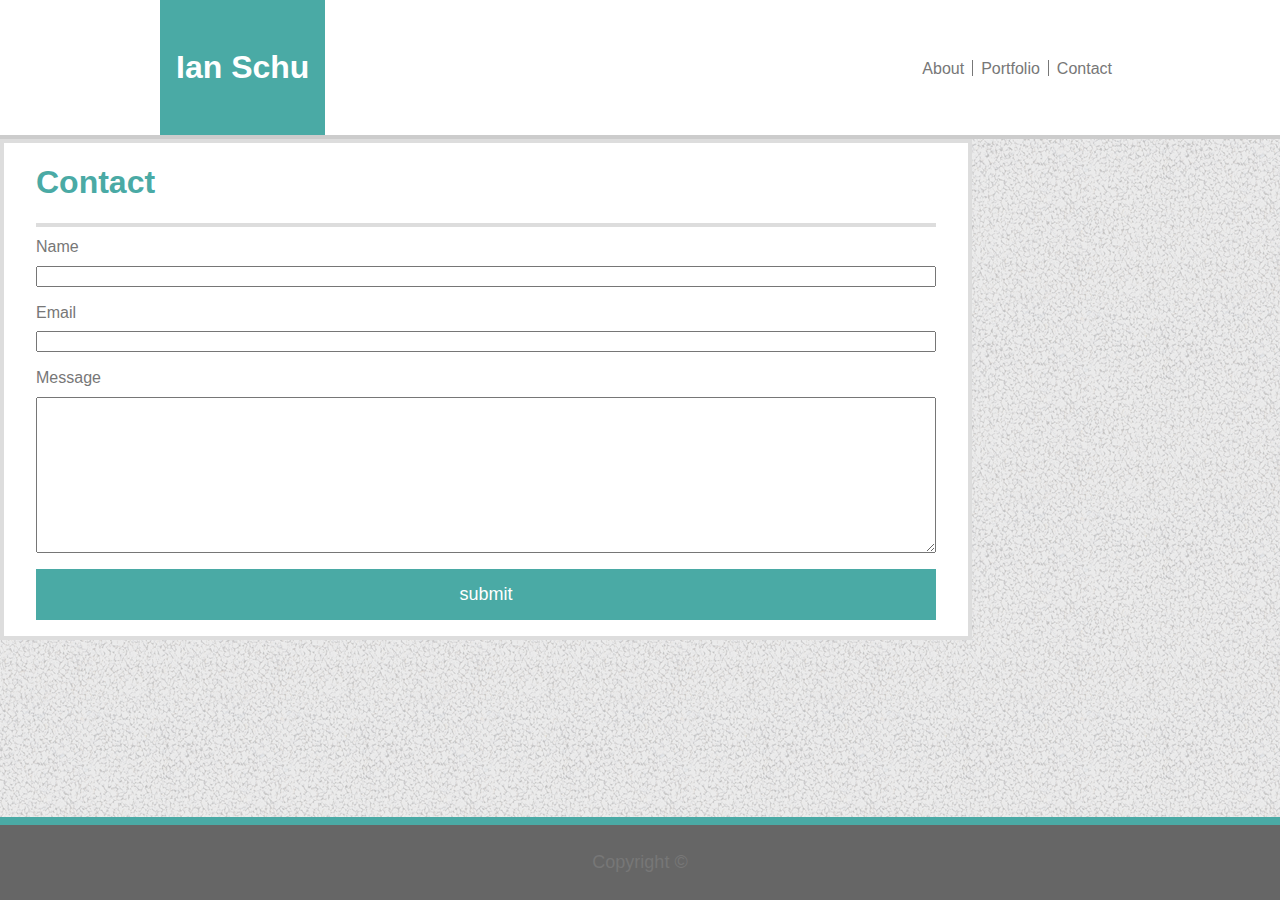
==== contact.html @ 3aeb7ae9 "moved to correct repository" ====
<!DOCTYPE html>
<html lang="en">

<head>
    <meta charset="utf-8" />
    <meta http-equiv="X-UA-Compatible" content="IE=edge">
    <title>Ian Schu</title>
    <meta name="viewport" content="width=device-width, initial-scale=1">
    <link rel="stylesheet" type="text/css" href="http://meyerweb.com/eric/tools/css/reset/reset.css">
    <link rel="stylesheet" type="text/css" href="assets/css/style.css" />
    <script src="main.js"></script>
</head>

<body>
    <div class="wrapper">
        <!--navbar header-->
        <header class="mainHeader">
            <div class="headerContainer">
                <!-- Name -->
                <div class="navEle tealWhite">
                    <div id="myName">Ian Schu</div>
                </div>
                <!-- links -->
                <ul id="links" class="navEle">
                    <li class="border-right">
                        <a href="index.html">About</a>
                    </li>
                    <li class="border-right">
                        <a href="portfolio.html">Portfolio</a>
                    </li>
                    <li>
                        <a href="contact.html">Contact</a>
                    </li>
                </ul>
            </div>
        </header>
        <!-- header end -->

        <!--main content-->
        <main class="contentBox clearfix" id="formBox">
            <header class="contentHead">
                <h1>
                    Contact
                </h1>
            </header>
            <div class="contentBody">
                <form>
                    <span>Name </span>
                    <input class="formSpace" type="text">
                    <span>Email </span>
                    <input class="formSpace" type="text">
                    <span>Message </span>
                    <textarea class="formSpace" rows=10> </textarea>
                    <input class="submit" type="submit" value="submit">
                </form>
            </div>
        </main>
    </div>
    <!--footer-->
    <footer>
        <p id="Copyright">Copyright ©</p>
    </footer>

</body>

</html>
---- assets/css/style.css ----
html{
  height: 100%;
  margin: 0;
}
/* default styles and background img */
body {
    background:#777 url(../images/gravel.png);
    color: #777 ;
    font-family: 'Arial', 'helvetica Neue', Helvetica, sans-serif;
    min-height: 100vh;
    display: flex;
    flex-direction: column;
    margin: 0;
}
/* Restoring default headings */
h1{
  display: block;
  font-size: 2em;
  margin-top: 0.67em;
  margin-bottom: 0.67em;
  margin-left: 0;
  margin-right: 0;
  font-weight: bold;
}

h3 { 
  display: block;
  font-size: 1.17em;
  margin-top: 1em;
  margin-bottom: 1em;
  margin-left: 0;
  margin-right: 0;
  font-weight: bold;
}
/* Teal background white text */
.tealWhite{
  background-color: #4aaaa5; 
  color: #fff;
  font-family: 'Arial', 'helvetica Neue', Helvetica, sans-serif;
}

/* clearing floats */
.clearfix::after {
  content: "";
  clear: both;
  display: table;
}

/* Main Header */
/* This is the header background */
.mainHeader {
  background-color: #fff;
  border-color: #ccc;
  border-bottom-width: 4px;
  border-bottom-style: solid;
  width: 100%;
  height: 15vh;
  /* position: absolute; */
  top: 0;
  left:0;
  display: flex;
  justify-content: center;
}

/* flex container for header elements */
.headerContainer {
  width: 960px;
  display: flex;
  justify-content: space-between;
}


.navEle{
  height: 100%;
  margin: 0;
  display:flex;
}

#myName {
  /* width: auto; */
  padding-left: 1rem;
  padding-right: 1rem;
  /* height: 100%; */
  /* margin-left: 1rem; */
  /* line-height: 1.6; */
  font-size: 2em;
  display: block;
  font-weight: bold;
  align-self: center;
}

#links  {
  /* height: 2rem; */
  /* orients and styles list */
  list-style-type: none;
  margin: 0;
  padding: 0;
  /* margin-right: 1rem; */
}

.border-right{
  border-right: 1px solid #777;
}
li{
  padding-right: .5rem;
  padding-left: .5rem;
  padding-top: 0;
  padding-bottom: 0;
  height: 1rem;
  text-align: center;
  align-self: center;
}
/* aligns link section text with myName text */
/* nav {
  position: relative;
  top: 37px;
} */

/* Changes link styling */
a:link, a:visited {
  text-decoration: none;
  color: #777 ;
  font-family: 'Arial', 'helvetica Neue', Helvetica, sans-serif;
}

a:hover {
  color: #4aaaa5;
}

/* Main Content Box */
main {
  background-color: #fff;
/* 4+26+900+26+4 = 960 */
  border: 4px solid #ddd;
  height: auto;
  width: 900px;
  padding-left: 2rem;
  padding-right: 2rem;
  padding-bottom: 1rem;
  display:flex;
  flex-direction: column;
  flex-basis: content;
  justify-content: flex-start;
/* centers box */
/* position: absolute; */
/* margin-bottom: 100px; */
  /* top: 120px;
  bottom: 20%;
  left: 50%;
  margin-right: -50%;
  transform: translate(-50%); */
}

.contentHead {
  height: 10%;
  color: #4aaaa5;
  border-bottom: 4px solid #ddd;
}

.contentBody{
  height: 90%;
  padding-top: 10px;
  /* display: flex; */
}

/* heights for each content box */

/* #aboutBox {
  height: 460px;
}

#portfolioBox {
  height: 560px
}

#formBox {
  height: 470px
} */

/* for index.html */

#profilePic {
  float: left;
  margin: 1rem;
}

#profileText {
}

p {
  line-height: 1.3;
  font-size: 18px;
  padding: .5rem;
}


/* contact form */
form{
  display: flex;
  flex-direction: column;
  flex-basis: content;
}

span{
  line-height: 1.3;

}

.formSpace{
  margin-top: .5rem;
  margin-bottom: 1rem;
  max-width: 900px;
}

.submit{
  background-color: #4aaaa5;
  color:#fff;
  border: none;
  text-decoration: none;
  font-size: 18px;
  padding: 15px 20px;
  text-align: center;
  display: inline-block;
}

/* portfolio objects */

.projectObject {
  float: left;
  width: 200px;
  height: 200px;
  text-align: center;
  background-color:#777;
  margin: 1rem;
}
/* adjust positioning of portfolio labels */
.portLabel { 
  position: relative;
  top: 70%;
  margin-bottom: 20px;
  padding: 5px;
}

.projectObject:hover {
  opacity:0.5;
  background-color: #4aaaa5;
}

/* background images for projectObjects */

#PO1 {
  background-image: url(../images/port1.jpg);
}

#PO2 {
  background-image: url(../images/port2.jpg);
}

#PO3 {
  background-image: url(../images/port3.jpg);
}

#PO4 {
  background-image: url(../images/port4.jpg);
}

#PO5 {
  background-image: url(../images/port5.jpg);
}

#PO6 {
  background-image: url(../images/port6.jpg);
}

/* Footer stuff (attempted sticky)*/
.wrapper{
  flex: 1 0 auto;
  height: 85%;
  margin-bottom: 5%;
}

footer {
  background-color: #666;
  width: 100%;
  height: 8%;
  text-align: center;
  border-top: 8px solid #4aaaa5;
  flex-shrink: 0;
}

/* Media Screen Section */
@media screen and (max-width: 980px) {

}
@media screen and (max-width: 768px) {
  .headerContainer{
    width: 100%;
  }
}
@media screen and (max-width: 640px) {
  .mainHeader{
    position: static;
    height: 12%;
    width: 100%;
  }

  .headerContainer{
    width: 100%; 
    flex-direction: column;
  }
  
  .navEle{
    width: 100%;
    /* height: 6%; */
    margin: 0;
    align-content: center;
    justify-content: center;
  }

  .contentBox{
    /* height: 65%; */
    width: 80%;
  }

  /* footer{
    height: 12%;
    width: 100%;
    position: fixed;
    bottom: 0;
  } */

}
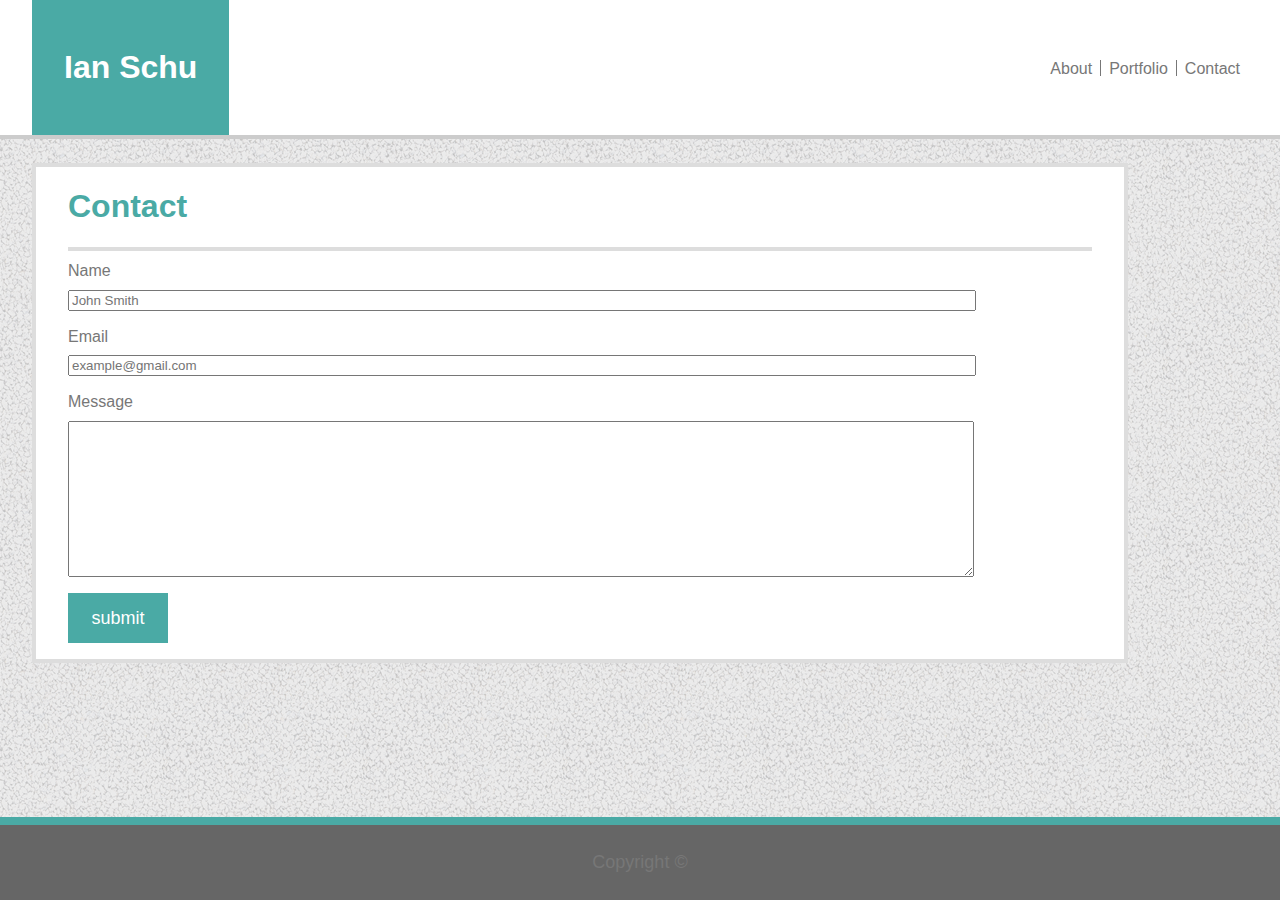
==== commit 97461d48: "removed headerContainer class, added media query positioning" ====
--- a/contact.html
+++ b/contact.html
@@ -15,7 +15,7 @@
     <div class="wrapper">
         <!--navbar header-->
         <header class="mainHeader">
-            <div class="headerContainer">
+            <!-- <div class="headerContainer"> -->
                 <!-- Name -->
                 <div class="navEle tealWhite">
                     <div id="myName">Ian Schu</div>
@@ -32,7 +32,7 @@
                         <a href="contact.html">Contact</a>
                     </li>
                 </ul>
-            </div>
+            <!-- </div> -->
         </header>
         <!-- header end -->
 
@@ -46,9 +46,9 @@
             <div class="contentBody">
                 <form>
                     <span>Name </span>
-                    <input class="formSpace" type="text">
+                    <input class="formSpace" type="text" placeholder="John Smith">
                     <span>Email </span>
-                    <input class="formSpace" type="text">
+                    <input class="formSpace" type="text" placeholder="example@gmail.com">
                     <span>Message </span>
                     <textarea class="formSpace" rows=10> </textarea>
                     <input class="submit" type="submit" value="submit">
--- a/assets/css/style.css
+++ b/assets/css/style.css
@@ -59,27 +59,29 @@
   top: 0;
   left:0;
   display: flex;
-  justify-content: center;
+  justify-content: space-between;
 }
 
 /* flex container for header elements */
-.headerContainer {
+/* .headerContainer {
   width: 960px;
   display: flex;
   justify-content: space-between;
-}
+} */
 
 
 .navEle{
   height: 100%;
   margin: 0;
   display:flex;
+  margin-left: 2rem;
+  
 }
 
 #myName {
   /* width: auto; */
-  padding-left: 1rem;
-  padding-right: 1rem;
+  padding-left: 2rem;
+  padding-right: 2rem;
   /* height: 100%; */
   /* margin-left: 1rem; */
   /* line-height: 1.6; */
@@ -93,8 +95,9 @@
   /* height: 2rem; */
   /* orients and styles list */
   list-style-type: none;
-  margin: 0;
+  /* margin: 0; */
   padding: 0;
+  margin-right: 2rem;
   /* margin-right: 1rem; */
 }
 
@@ -133,14 +136,18 @@
 /* 4+26+900+26+4 = 960 */
   border: 4px solid #ddd;
   height: auto;
-  width: 900px;
+  width: 80vw;
   padding-left: 2rem;
   padding-right: 2rem;
   padding-bottom: 1rem;
+  margin-left: 2rem;
+  margin-top: 1.5rem;
   display:flex;
   flex-direction: column;
   flex-basis: content;
   justify-content: flex-start;
+  justify-self: flex-start;
+
 /* centers box */
 /* position: absolute; */
 /* margin-bottom: 100px; */
@@ -210,6 +217,7 @@
   margin-top: .5rem;
   margin-bottom: 1rem;
   max-width: 900px;
+  border-color: solid 1px #777;
 }
 
 .submit{
@@ -221,6 +229,8 @@
   padding: 15px 20px;
   text-align: center;
   display: inline-block;
+  width: 100px;
+  height:50px;
 }
 
 /* portfolio objects */
@@ -291,22 +301,26 @@
 /* Media Screen Section */
 @media screen and (max-width: 980px) {
 
+  main{
+    width: 60vw;
+  }
 }
 @media screen and (max-width: 768px) {
   .headerContainer{
     width: 100%;
   }
+
+  main{
+    width: 100vw;
+    margin: 1rem;
+  }
 }
 @media screen and (max-width: 640px) {
   .mainHeader{
+    width: 100%; 
+    flex-direction: column;
     position: static;
     height: 12%;
-    width: 100%;
-  }
-
-  .headerContainer{
-    width: 100%; 
-    flex-direction: column;
   }
   
   .navEle{
@@ -317,9 +331,10 @@
     justify-content: center;
   }
 
-  .contentBox{
+  main{
     /* height: 65%; */
     width: 80%;
+    margin: 1rem auto auto auto;
   }
 
   /* footer{
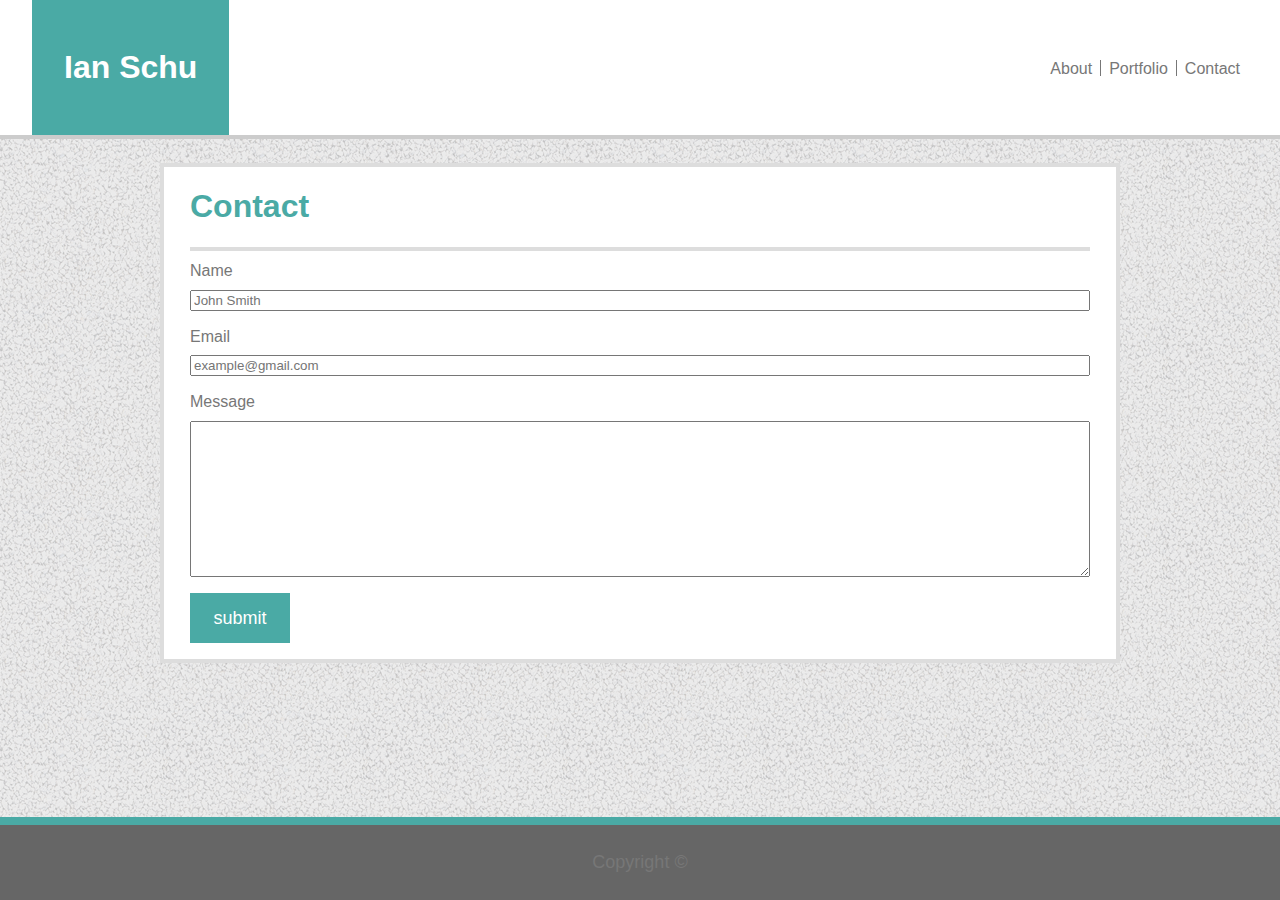
==== commit 15955b60: "removed commented out code" ====
--- a/contact.html
+++ b/contact.html
@@ -15,7 +15,6 @@
     <div class="wrapper">
         <!--navbar header-->
         <header class="mainHeader">
-            <!-- <div class="headerContainer"> -->
                 <!-- Name -->
                 <div class="navEle tealWhite">
                     <div id="myName">Ian Schu</div>
@@ -32,7 +31,6 @@
                         <a href="contact.html">Contact</a>
                     </li>
                 </ul>
-            <!-- </div> -->
         </header>
         <!-- header end -->
 
--- a/assets/css/style.css
+++ b/assets/css/style.css
@@ -55,19 +55,11 @@
   border-bottom-style: solid;
   width: 100%;
   height: 15vh;
-  /* position: absolute; */
   top: 0;
   left:0;
   display: flex;
   justify-content: space-between;
 }
-
-/* flex container for header elements */
-/* .headerContainer {
-  width: 960px;
-  display: flex;
-  justify-content: space-between;
-} */
 
 
 .navEle{
@@ -79,12 +71,8 @@
 }
 
 #myName {
-  /* width: auto; */
   padding-left: 2rem;
   padding-right: 2rem;
-  /* height: 100%; */
-  /* margin-left: 1rem; */
-  /* line-height: 1.6; */
   font-size: 2em;
   display: block;
   font-weight: bold;
@@ -92,13 +80,9 @@
 }
 
 #links  {
-  /* height: 2rem; */
-  /* orients and styles list */
   list-style-type: none;
-  /* margin: 0; */
   padding: 0;
   margin-right: 2rem;
-  /* margin-right: 1rem; */
 }
 
 .border-right{
@@ -114,10 +98,6 @@
   align-self: center;
 }
 /* aligns link section text with myName text */
-/* nav {
-  position: relative;
-  top: 37px;
-} */
 
 /* Changes link styling */
 a:link, a:visited {
@@ -136,26 +116,18 @@
 /* 4+26+900+26+4 = 960 */
   border: 4px solid #ddd;
   height: auto;
-  width: 80vw;
-  padding-left: 2rem;
-  padding-right: 2rem;
+  width: 900px;
+  padding-left: 26px;
+  padding-right: 26px;
   padding-bottom: 1rem;
-  margin-left: 2rem;
+  margin-left: auto;
+  margin-right: auto;
   margin-top: 1.5rem;
   display:flex;
   flex-direction: column;
   flex-basis: content;
   justify-content: flex-start;
   justify-self: flex-start;
-
-/* centers box */
-/* position: absolute; */
-/* margin-bottom: 100px; */
-  /* top: 120px;
-  bottom: 20%;
-  left: 50%;
-  margin-right: -50%;
-  transform: translate(-50%); */
 }
 
 .contentHead {
@@ -167,22 +139,8 @@
 .contentBody{
   height: 90%;
   padding-top: 10px;
-  /* display: flex; */
-}
-
-/* heights for each content box */
-
-/* #aboutBox {
-  height: 460px;
-}
-
-#portfolioBox {
-  height: 560px
-}
-
-#formBox {
-  height: 470px
-} */
+}
+
 
 /* for index.html */
 
@@ -191,8 +149,6 @@
   margin: 1rem;
 }
 
-#profileText {
-}
 
 p {
   line-height: 1.3;
@@ -253,7 +209,7 @@
 
 .projectObject:hover {
   opacity:0.5;
-  background-color: #4aaaa5;
+  /* background-color: #4aaaa5; */
 }
 
 /* background images for projectObjects */
@@ -303,6 +259,11 @@
 
   main{
     width: 60vw;
+    padding-left: 2rem;
+    padding-right: 2rem;
+    padding-bottom: 1rem;
+    margin-left: 2rem;
+    margin-top: 1.5rem;
   }
 }
 @media screen and (max-width: 768px) {
@@ -320,7 +281,7 @@
     width: 100%; 
     flex-direction: column;
     position: static;
-    height: 12%;
+    height: 20vh;
   }
   
   .navEle{
@@ -329,6 +290,8 @@
     margin: 0;
     align-content: center;
     justify-content: center;
+    padding-top: 1em;
+    padding-bottom: 1em;
   }
 
   main{
@@ -337,11 +300,5 @@
     margin: 1rem auto auto auto;
   }
 
-  /* footer{
-    height: 12%;
-    width: 100%;
-    position: fixed;
-    bottom: 0;
-  } */
 
 }